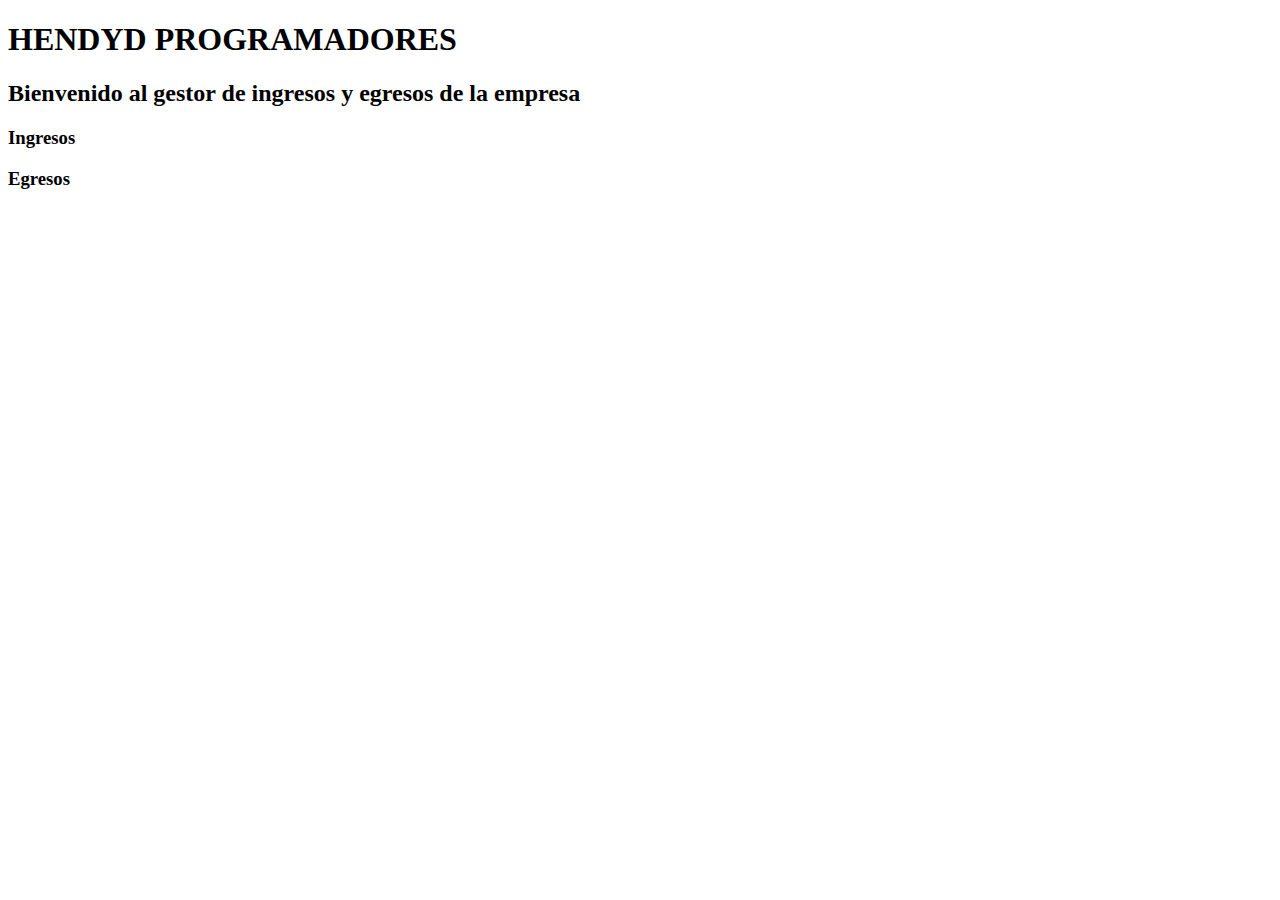
==== src/main/resources/templates/index.html @ 91e53907 "Dependencia Thymeleaf, Web Controller, index.html y estilos.css" ====
<!DOCTYPE html>
<html lang="en">
<head>
    <meta charset="UTF-8">
    <meta http-equiv="X-UA-Compatible" content="IE=edge">
    <meta name="viewport" content="width=device-width, initial-scale=1.0">

    <link rel="stylesheet" href="estilos.css">
    <title>Proyecto Mision TIC</title>
</head>
<body>
    <h1>HENDYD PROGRAMADORES</h1>
    <h2>Bienvenido al gestor de ingresos y egresos de la empresa</h2>
    <h3>Ingresos</h3>
    <h3>Egresos</h3>
</body>
</html>
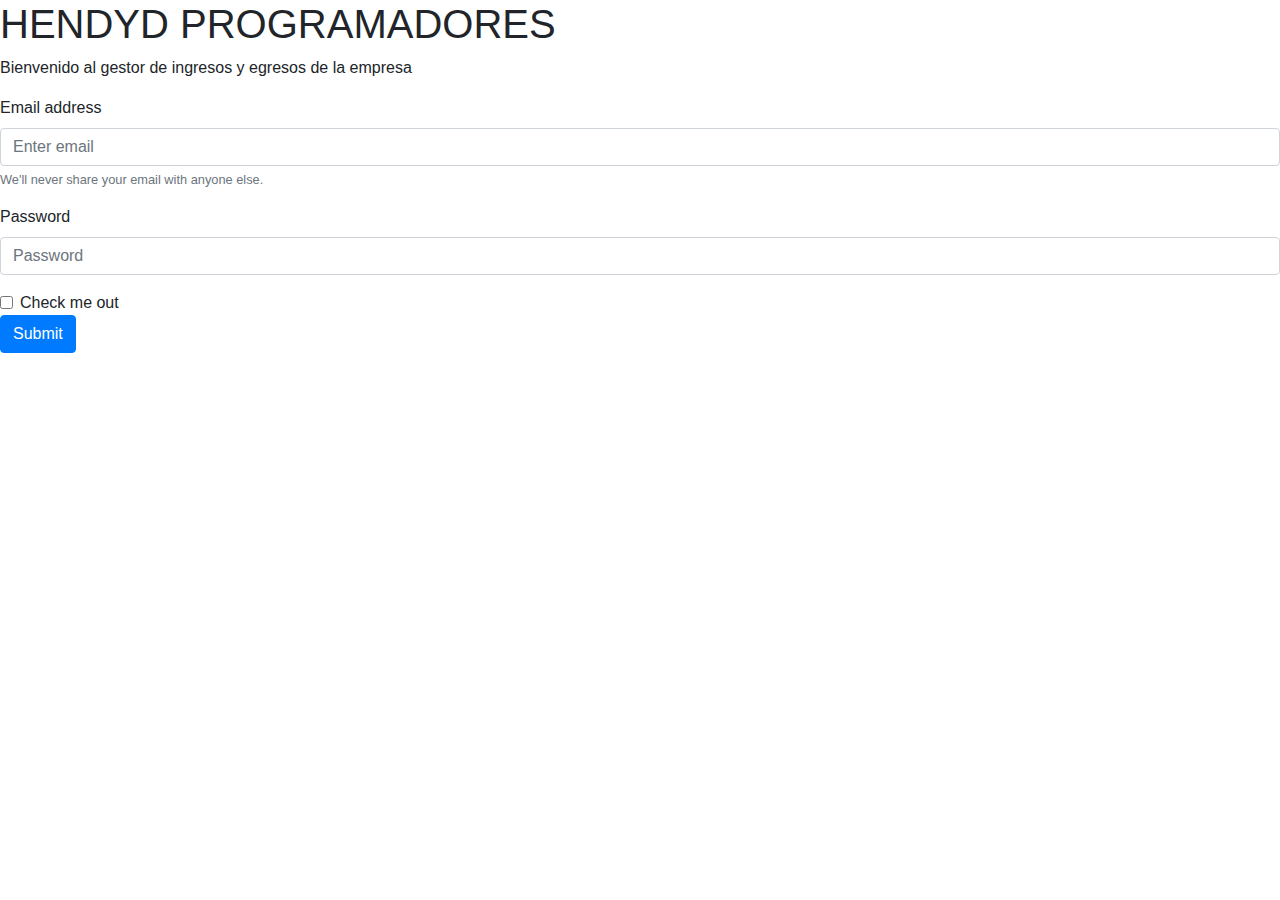
==== commit d81172f7: "boceto del login" ====
--- a/src/main/resources/templates/index.html
+++ b/src/main/resources/templates/index.html
@@ -1,17 +1,34 @@
 <!DOCTYPE html>
-<html lang="en">
+<html lang="es">
 <head>
     <meta charset="UTF-8">
     <meta http-equiv="X-UA-Compatible" content="IE=edge">
     <meta name="viewport" content="width=device-width, initial-scale=1.0">
 
-    <link rel="stylesheet" href="estilos.css">
-    <title>Proyecto Mision TIC</title>
+    <link rel="stylesheet" href="normalize.css">
+    <link rel="stylesheet" href="https://cdn.jsdelivr.net/npm/bootstrap@4.0.0/dist/css/bootstrap.min.css" integrity="sha384-Gn5384xqQ1aoWXA+058RXPxPg6fy4IWvTNh0E263XmFcJlSAwiGgFAW/dAiS6JXm" crossorigin="anonymous">
+    <link rel="stylesheet" href="login.css">
+    <title>Gestor ingresos</title>
 </head>
 <body>
     <h1>HENDYD PROGRAMADORES</h1>
-    <h2>Bienvenido al gestor de ingresos y egresos de la empresa</h2>
-    <h3>Ingresos</h3>
-    <h3>Egresos</h3>
+    <p>Bienvenido al gestor de ingresos y egresos de la empresa</p>
+    <form>
+        <div class="form-group">
+            <label for="exampleInputEmail1">Email address</label>
+            <input type="email" class="form-control" id="exampleInputEmail1" aria-describedby="emailHelp" placeholder="Enter email">
+            <small id="emailHelp" class="form-text text-muted">We'll never share your email with anyone else.</small>
+        </div>
+        <div class="form-group">
+            <label for="exampleInputPassword1">Password</label>
+            <input type="password" class="form-control" id="exampleInputPassword1" placeholder="Password">
+        </div>
+        <div class="form-check">
+            <input type="checkbox" class="form-check-input" id="exampleCheck1">
+            <label class="form-check-label" for="exampleCheck1">Check me out</label>
+        </div>
+        <button type="submit" class="btn btn-primary">Submit</button>
+    </form>
+
 </body>
 </html>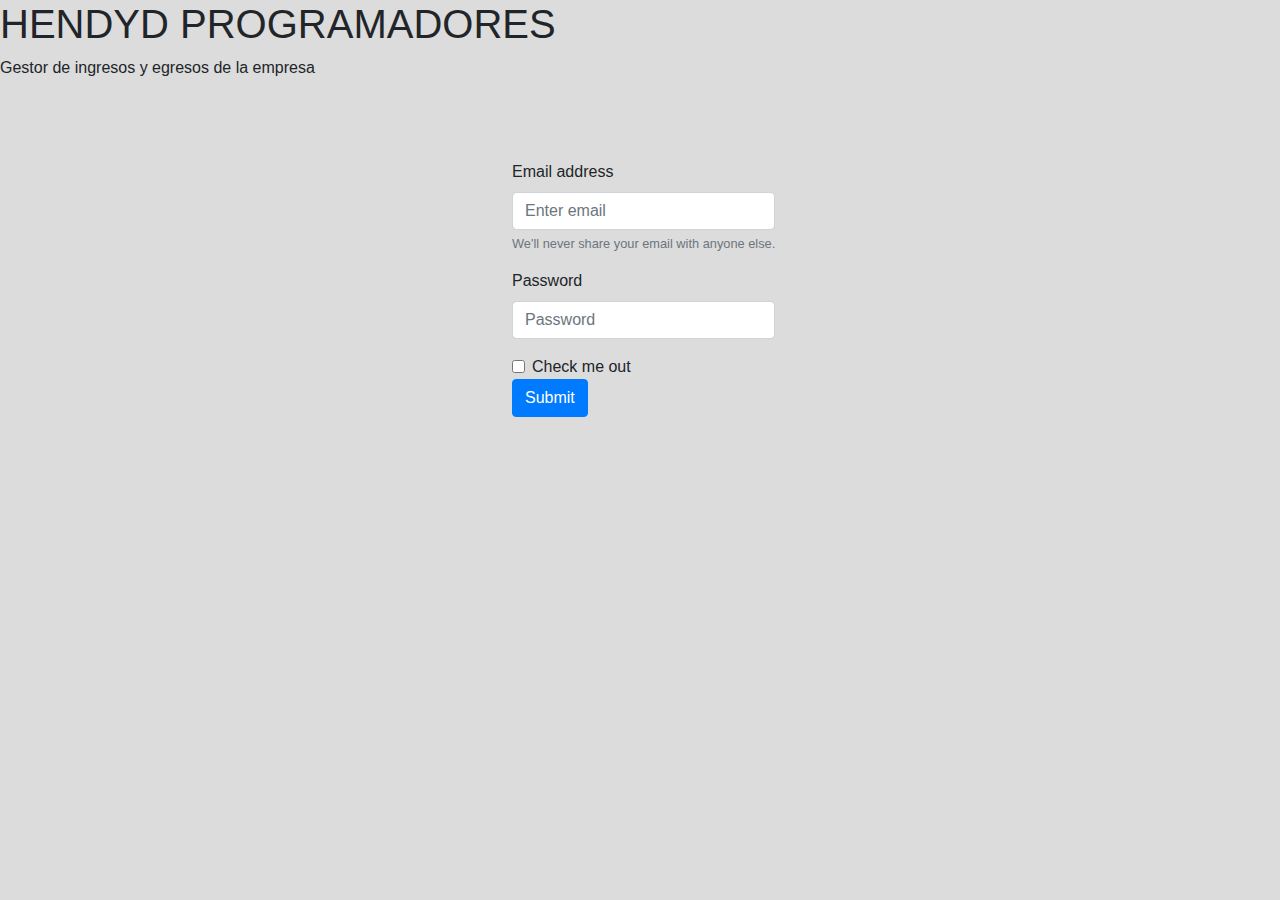
==== commit 8283d4b0: "agregue parte del html de empresa" ====
--- a/src/main/resources/templates/index.html
+++ b/src/main/resources/templates/index.html
@@ -5,30 +5,31 @@
     <meta http-equiv="X-UA-Compatible" content="IE=edge">
     <meta name="viewport" content="width=device-width, initial-scale=1.0">
 
-    <link rel="stylesheet" href="normalize.css">
+    <link rel="stylesheet" href="../static/normalize.css">
     <link rel="stylesheet" href="https://cdn.jsdelivr.net/npm/bootstrap@4.0.0/dist/css/bootstrap.min.css" integrity="sha384-Gn5384xqQ1aoWXA+058RXPxPg6fy4IWvTNh0E263XmFcJlSAwiGgFAW/dAiS6JXm" crossorigin="anonymous">
-    <link rel="stylesheet" href="login.css">
+    <link rel="stylesheet" href="../static/login.css">
     <title>Gestor ingresos</title>
 </head>
 <body>
     <h1>HENDYD PROGRAMADORES</h1>
-    <p>Bienvenido al gestor de ingresos y egresos de la empresa</p>
-    <form>
-        <div class="form-group">
-            <label for="exampleInputEmail1">Email address</label>
-            <input type="email" class="form-control" id="exampleInputEmail1" aria-describedby="emailHelp" placeholder="Enter email">
-            <small id="emailHelp" class="form-text text-muted">We'll never share your email with anyone else.</small>
-        </div>
-        <div class="form-group">
-            <label for="exampleInputPassword1">Password</label>
-            <input type="password" class="form-control" id="exampleInputPassword1" placeholder="Password">
-        </div>
-        <div class="form-check">
-            <input type="checkbox" class="form-check-input" id="exampleCheck1">
-            <label class="form-check-label" for="exampleCheck1">Check me out</label>
-        </div>
-        <button type="submit" class="btn btn-primary">Submit</button>
-    </form>
-
+    <p>Gestor de ingresos y egresos de la empresa</p>
+    <div class="cont">
+        <form>
+            <div class="form-group">
+                <label for="exampleInputEmail1">Email address</label>
+                <input type="email" class="form-control" id="exampleInputEmail1" aria-describedby="emailHelp" placeholder="Enter email">
+                <small id="emailHelp" class="form-text text-muted">We'll never share your email with anyone else.</small>
+            </div>
+            <div class="form-group">
+                <label for="exampleInputPassword1">Password</label>
+                <input type="password" class="form-control" id="exampleInputPassword1" placeholder="Password">
+            </div>
+            <div class="form-check">
+                <input type="checkbox" class="form-check-input" id="exampleCheck1">
+                <label class="form-check-label" for="exampleCheck1">Check me out</label>
+            </div>
+            <button type="submit" class="btn btn-primary" >Submit</button>
+        </form>
+    </div>
 </body>
 </html>--- a/src/main/resources/static/login.css
+++ b/src/main/resources/static/login.css
@@ -0,0 +1,14 @@
+body{
+    background-color: gainsboro;
+}
+
+.cont {
+    position: relative;
+}
+form{
+      /* centrado vertical */
+      position: absolute;
+      top: 50%;
+      padding-left: 40%;
+      margin-top: 5%;
+}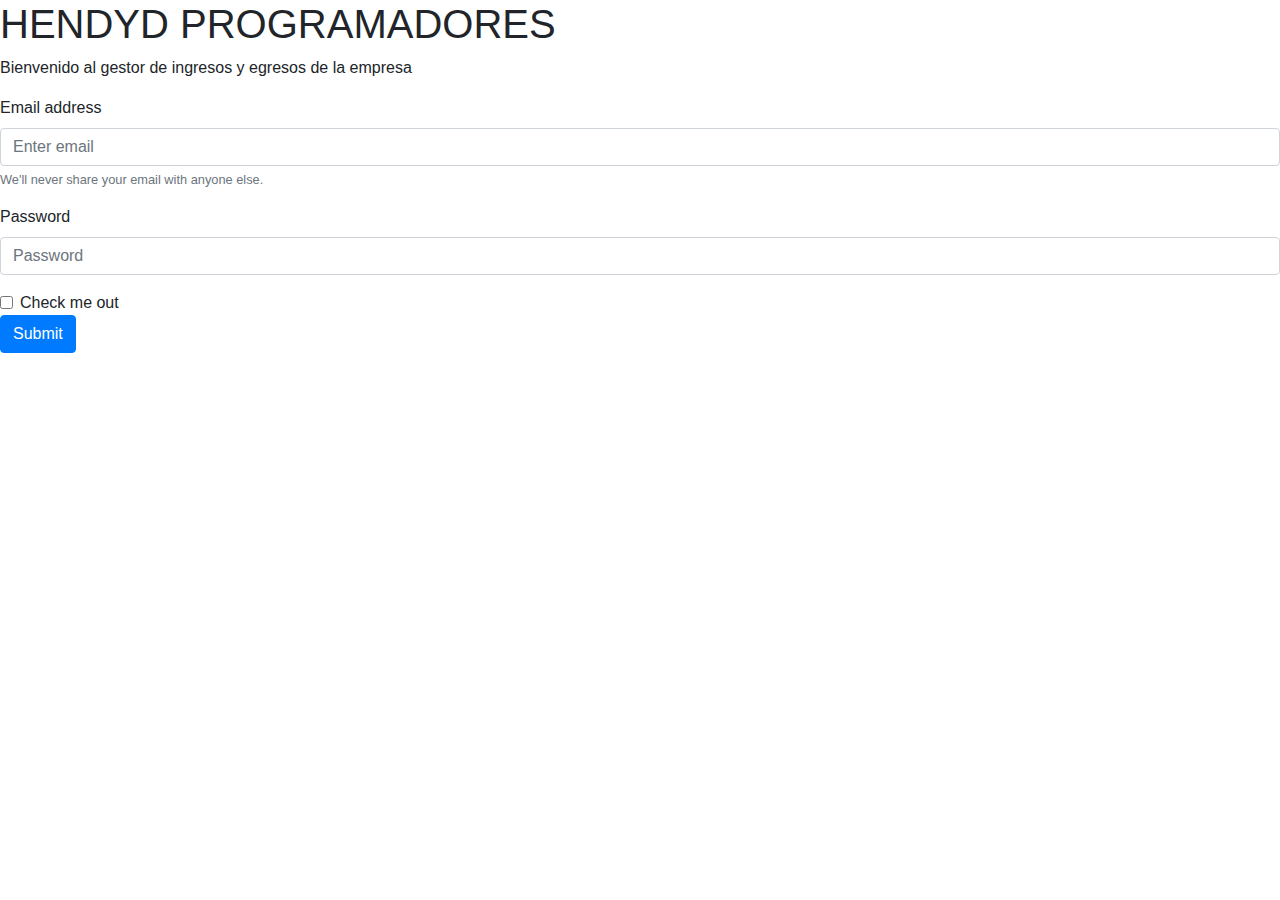
==== commit c38b3df8: "Html Transaccion (inicio)" ====
--- a/src/main/resources/templates/index.html
+++ b/src/main/resources/templates/index.html
@@ -1,35 +1,33 @@
 <!DOCTYPE html>
-<html lang="es">
+<html lang="es" xmlns:th="https://www.thymeleaf.org/">
 <head>
     <meta charset="UTF-8">
     <meta http-equiv="X-UA-Compatible" content="IE=edge">
     <meta name="viewport" content="width=device-width, initial-scale=1.0">
-
-    <link rel="stylesheet" href="../static/normalize.css">
+    <link rel="stylesheet" href="normalize.css">
     <link rel="stylesheet" href="https://cdn.jsdelivr.net/npm/bootstrap@4.0.0/dist/css/bootstrap.min.css" integrity="sha384-Gn5384xqQ1aoWXA+058RXPxPg6fy4IWvTNh0E263XmFcJlSAwiGgFAW/dAiS6JXm" crossorigin="anonymous">
-    <link rel="stylesheet" href="../static/login.css">
-    <title>Gestor ingresos</title>
+    <link rel="stylesheet" href="login.css">
+    <title>Inicio</title>
 </head>
 <body>
     <h1>HENDYD PROGRAMADORES</h1>
-    <p>Gestor de ingresos y egresos de la empresa</p>
-    <div class="cont">
-        <form>
-            <div class="form-group">
-                <label for="exampleInputEmail1">Email address</label>
-                <input type="email" class="form-control" id="exampleInputEmail1" aria-describedby="emailHelp" placeholder="Enter email">
-                <small id="emailHelp" class="form-text text-muted">We'll never share your email with anyone else.</small>
-            </div>
-            <div class="form-group">
-                <label for="exampleInputPassword1">Password</label>
-                <input type="password" class="form-control" id="exampleInputPassword1" placeholder="Password">
-            </div>
-            <div class="form-check">
-                <input type="checkbox" class="form-check-input" id="exampleCheck1">
-                <label class="form-check-label" for="exampleCheck1">Check me out</label>
-            </div>
-            <button type="submit" class="btn btn-primary" >Submit</button>
-        </form>
-    </div>
+    <p>Bienvenido al gestor de ingresos y egresos de la empresa</p>
+    <form>
+        <div class="form-group">
+            <label for="exampleInputEmail1">Email address</label>
+            <input type="email" class="form-control" id="exampleInputEmail1" aria-describedby="emailHelp" placeholder="Enter email">
+            <small id="emailHelp" class="form-text text-muted">We'll never share your email with anyone else.</small>
+        </div>
+        <div class="form-group">
+            <label for="exampleInputPassword1">Password</label>
+            <input type="password" class="form-control" id="exampleInputPassword1" placeholder="Password">
+        </div>
+        <div class="form-check">
+            <input type="checkbox" class="form-check-input" id="exampleCheck1">
+            <label class="form-check-label" for="exampleCheck1">Check me out</label>
+        </div>
+        <button type="submit" class="btn btn-primary">Submit</button>
+    </form>
+
 </body>
 </html>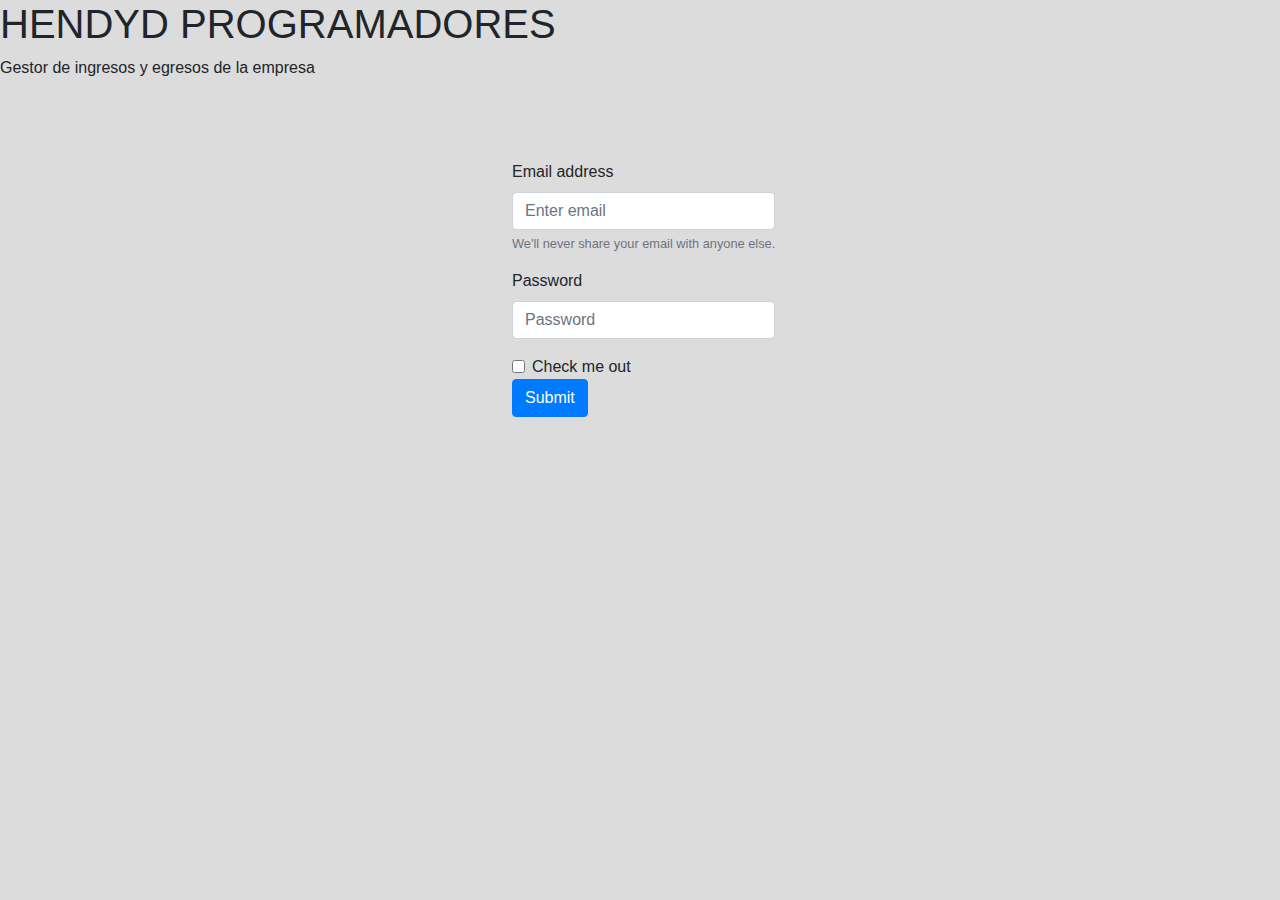
==== commit fae9895c: "Movimiento Dinero Html" ====
--- a/src/main/resources/templates/index.html
+++ b/src/main/resources/templates/index.html
@@ -1,33 +1,35 @@
 <!DOCTYPE html>
-<html lang="es" xmlns:th="https://www.thymeleaf.org/">
+<html lang="es">
 <head>
     <meta charset="UTF-8">
     <meta http-equiv="X-UA-Compatible" content="IE=edge">
     <meta name="viewport" content="width=device-width, initial-scale=1.0">
-    <link rel="stylesheet" href="normalize.css">
+
+    <link rel="stylesheet" href="../static/normalize.css">
     <link rel="stylesheet" href="https://cdn.jsdelivr.net/npm/bootstrap@4.0.0/dist/css/bootstrap.min.css" integrity="sha384-Gn5384xqQ1aoWXA+058RXPxPg6fy4IWvTNh0E263XmFcJlSAwiGgFAW/dAiS6JXm" crossorigin="anonymous">
-    <link rel="stylesheet" href="login.css">
-    <title>Inicio</title>
+    <link rel="stylesheet" href="../static/login.css">
+    <title>Gestor ingresos</title>
 </head>
 <body>
     <h1>HENDYD PROGRAMADORES</h1>
-    <p>Bienvenido al gestor de ingresos y egresos de la empresa</p>
-    <form>
-        <div class="form-group">
-            <label for="exampleInputEmail1">Email address</label>
-            <input type="email" class="form-control" id="exampleInputEmail1" aria-describedby="emailHelp" placeholder="Enter email">
-            <small id="emailHelp" class="form-text text-muted">We'll never share your email with anyone else.</small>
-        </div>
-        <div class="form-group">
-            <label for="exampleInputPassword1">Password</label>
-            <input type="password" class="form-control" id="exampleInputPassword1" placeholder="Password">
-        </div>
-        <div class="form-check">
-            <input type="checkbox" class="form-check-input" id="exampleCheck1">
-            <label class="form-check-label" for="exampleCheck1">Check me out</label>
-        </div>
-        <button type="submit" class="btn btn-primary">Submit</button>
-    </form>
-
+    <p>Gestor de ingresos y egresos de la empresa</p>
+    <div class="cont">
+        <form action="inicio.html">
+            <div class="form-group">
+                <label for="exampleInputEmail1">Email address</label>
+                <input type="email" class="form-control" id="exampleInputEmail1" aria-describedby="emailHelp" placeholder="Enter email">
+                <small id="emailHelp" class="form-text text-muted">We'll never share your email with anyone else.</small>
+            </div>
+            <div class="form-group">
+                <label for="exampleInputPassword1">Password</label>
+                <input type="password" class="form-control" id="exampleInputPassword1" placeholder="Password">
+            </div>
+            <div class="form-check">
+                <input type="checkbox" class="form-check-input" id="exampleCheck1">
+                <label class="form-check-label" for="exampleCheck1">Check me out</label>
+            </div>
+            <button type="submit" class="btn btn-primary" >Submit</button>
+        </form>
+    </div>
 </body>
 </html>--- a/src/main/resources/static/login.css
+++ b/src/main/resources/static/login.css
@@ -0,0 +1,14 @@
+body{
+    background-color: gainsboro;
+}
+
+.cont {
+    position: relative;
+}
+form{
+      /* centrado vertical */
+      position: absolute;
+      top: 50%;
+      padding-left: 40%;
+      margin-top: 5%;
+}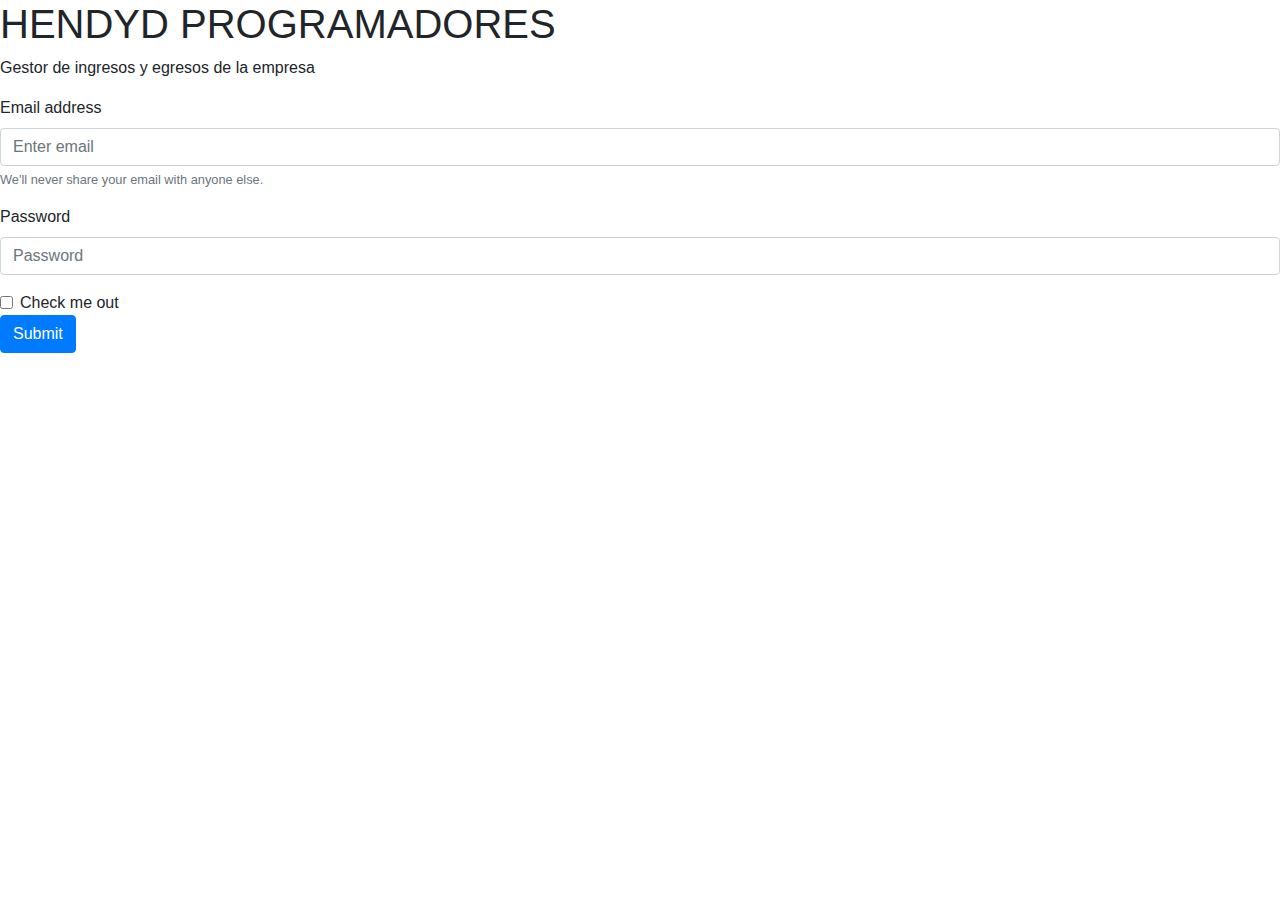
==== commit 51f8cb13: "cambios de ultimo momento" ====
--- a/src/main/resources/templates/index.html
+++ b/src/main/resources/templates/index.html
@@ -1,20 +1,19 @@
 <!DOCTYPE html>
-<html lang="es">
+<html lang="en" xmlns:th="http://www.thymeleaf.org">
 <head>
     <meta charset="UTF-8">
     <meta http-equiv="X-UA-Compatible" content="IE=edge">
     <meta name="viewport" content="width=device-width, initial-scale=1.0">
-
-    <link rel="stylesheet" href="../static/normalize.css">
     <link rel="stylesheet" href="https://cdn.jsdelivr.net/npm/bootstrap@4.0.0/dist/css/bootstrap.min.css" integrity="sha384-Gn5384xqQ1aoWXA+058RXPxPg6fy4IWvTNh0E263XmFcJlSAwiGgFAW/dAiS6JXm" crossorigin="anonymous">
-    <link rel="stylesheet" href="../static/login.css">
+    <!--<link rel="stylesheet" href="../static/normalize.css">
+    <link rel="stylesheet" href="../static/styles.css">-->
     <title>Gestor ingresos</title>
 </head>
 <body>
     <h1>HENDYD PROGRAMADORES</h1>
     <p>Gestor de ingresos y egresos de la empresa</p>
     <div class="cont">
-        <form action="inicio.html">
+        <form action="inicio.html" class="login">
             <div class="form-group">
                 <label for="exampleInputEmail1">Email address</label>
                 <input type="email" class="form-control" id="exampleInputEmail1" aria-describedby="emailHelp" placeholder="Enter email">
--- a/src/main/resources/static/styles.css
+++ b/src/main/resources/static/styles.css
@@ -0,0 +1,24 @@
+body{
+    background-color: gainsboro;
+}
+
+.cont {
+    position: relative;
+}
+
+.login{
+      /* centrado vertical */
+      position: absolute;
+      top: 50%;
+      padding-left: 40%;
+      margin-top: 5%;
+}
+
+.empresa{
+/* centrado horizantal*/
+      padding-left: 40%;
+      /* centrado vertical */
+      position: absolute;
+      top: 40%;
+      margin-top: 5%;
+}